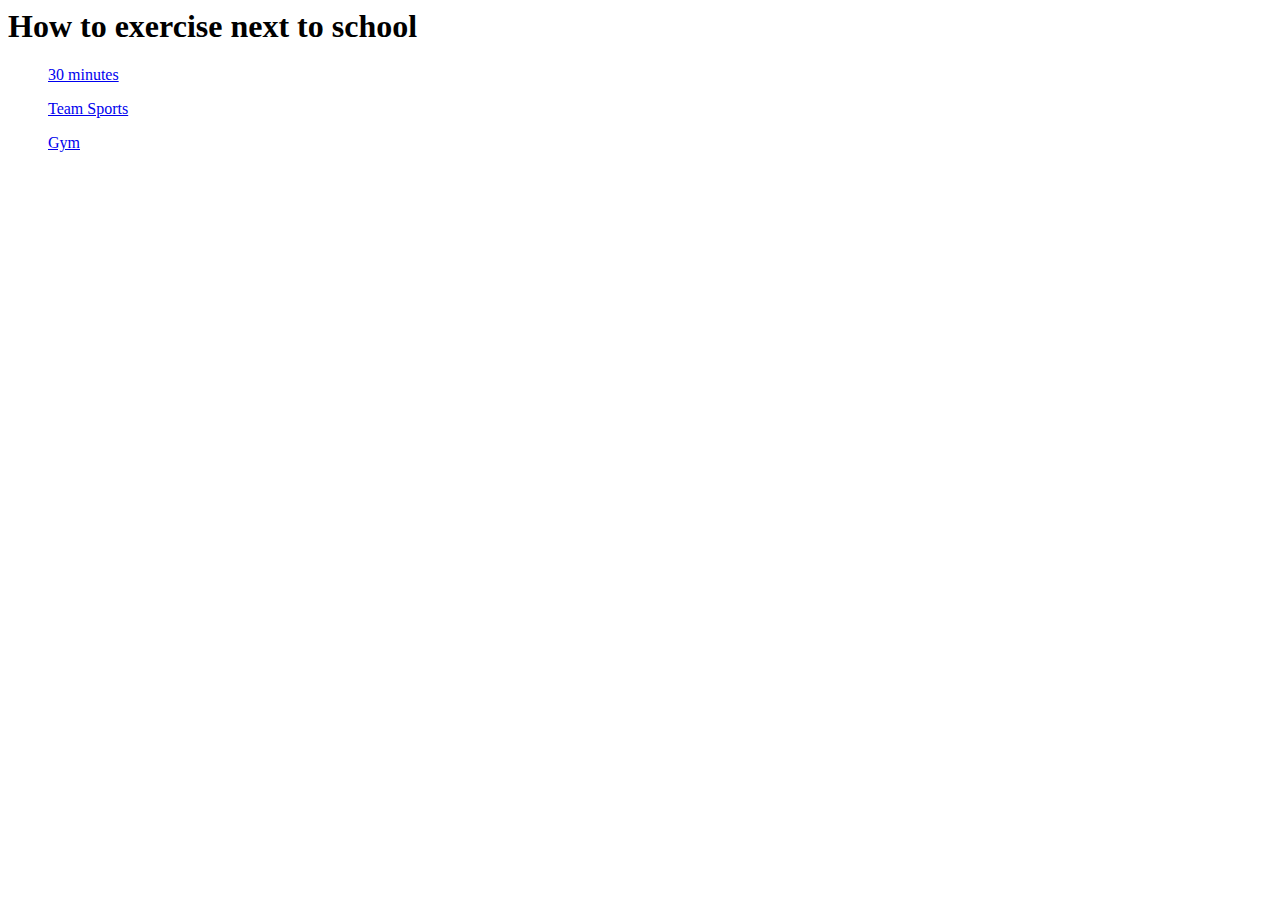
==== index.html @ 425f2bc6 "Create index.html" ====
<html>
      <head>
    <meta charset="utf-8">
    <title>How to exercise next to school</title>

    <link rel="stylesheet" type="text/css" href="style.css">
</head>

<body>
    <main>
        <h1>How to exercise next to school</h1>
        <section class="thumbnail-grid flex">
            <a href="C:\Users\Dani\Desktop\Online magazine\30 min\index1.html" target="index1.html" class="flex-item">
            
                <figure class="i1"> 
                    <figcaption>30 minutes</figcaption>
                </figure>
            </a>
            <a href="C:\Users\Dani\Desktop\Online magazine\Team sports\index2.html" class="flex-item">
                <figure class="i2">
                    <figcaption>Team Sports</figcaption>
                </figure>
            </a>
            <a href="C:\Users\Dani\Desktop\Online magazine\Gym\index3.html" class="flex-item">
                <figure class="i3">
                    <figcaption>Gym</figcaption>
                </figure>
            </a>
        </section>

    </main>
</body>
</html>
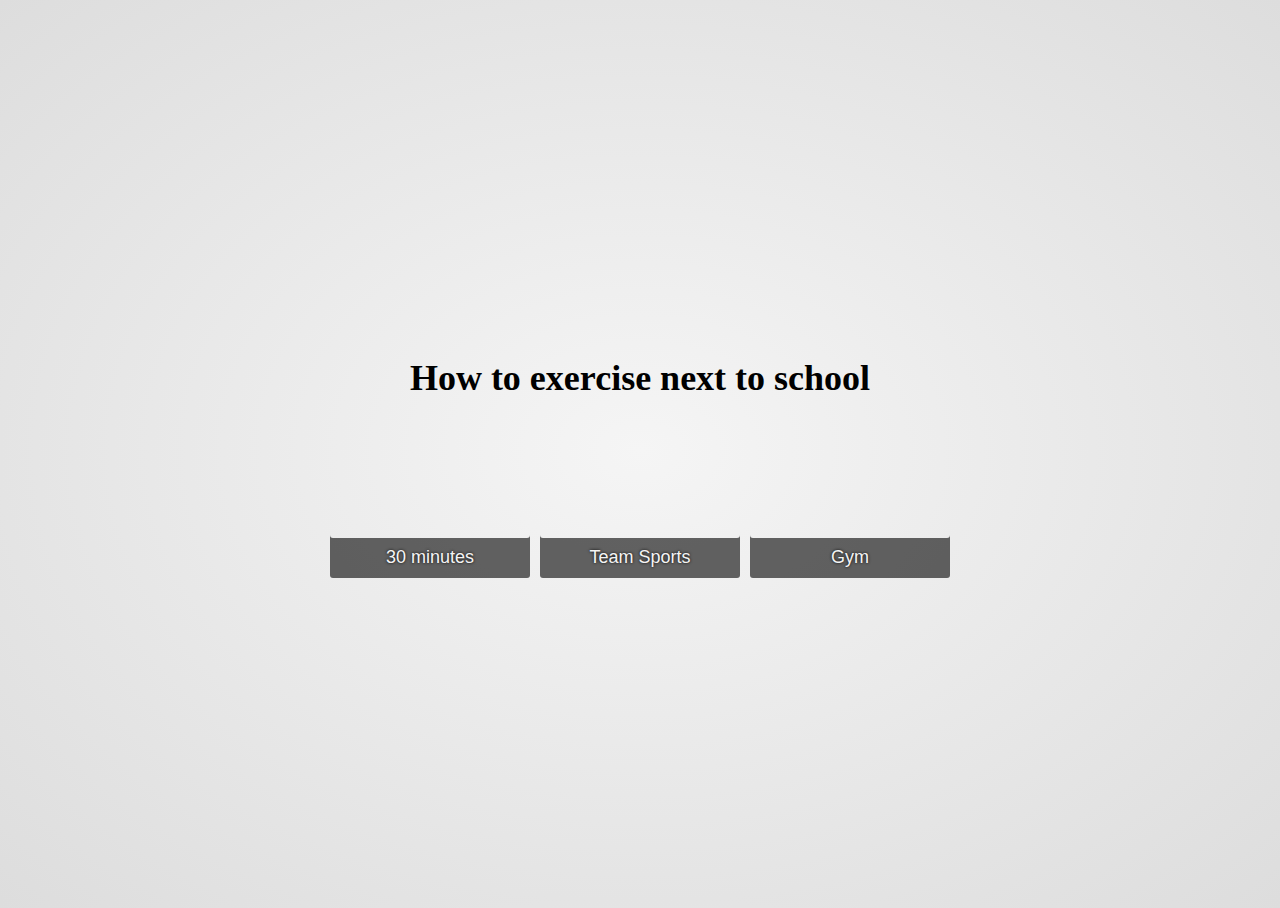
==== commit 4e1cfa89: "Add files via upload" ====
--- a/index.html
+++ b/index.html
@@ -1,33 +1,33 @@
-<html>
-      <head>
-    <meta charset="utf-8">
-    <title>How to exercise next to school</title>
-
-    <link rel="stylesheet" type="text/css" href="style.css">
-</head>
-
-<body>
-    <main>
-        <h1>How to exercise next to school</h1>
-        <section class="thumbnail-grid flex">
-            <a href="C:\Users\Dani\Desktop\Online magazine\30 min\index1.html" target="index1.html" class="flex-item">
-            
-                <figure class="i1"> 
-                    <figcaption>30 minutes</figcaption>
-                </figure>
-            </a>
-            <a href="C:\Users\Dani\Desktop\Online magazine\Team sports\index2.html" class="flex-item">
-                <figure class="i2">
-                    <figcaption>Team Sports</figcaption>
-                </figure>
-            </a>
-            <a href="C:\Users\Dani\Desktop\Online magazine\Gym\index3.html" class="flex-item">
-                <figure class="i3">
-                    <figcaption>Gym</figcaption>
-                </figure>
-            </a>
-        </section>
-
-    </main>
-</body>
-</html>
+<html>
+      <head>
+    <meta charset="utf-8">
+    <title>How to exercise next to school</title>
+
+    <link rel="stylesheet" type="text/css" href="style.css">
+</head>
+
+<body>
+    <main>
+        <h1>How to exercise next to school</h1>
+        <section class="thumbnail-grid flex">
+            <a href="C:\Users\Dani\Desktop\Online magazine\30 min\index1.html" target="index1.html" class="flex-item">
+            
+                <figure class="i1"> 
+                    <figcaption>30 minutes</figcaption>
+                </figure>
+            </a>
+            <a href="C:\Users\Dani\Desktop\Online magazine\Team sports\index2.html" class="flex-item">
+                <figure class="i2">
+                    <figcaption>Team Sports</figcaption>
+                </figure>
+            </a>
+            <a href="C:\Users\Dani\Desktop\Online magazine\Gym\index3.html" class="flex-item">
+                <figure class="i3">
+                    <figcaption>Gym</figcaption>
+                </figure>
+            </a>
+        </section>
+
+    </main>
+</body>
+</html>--- a/style.css
+++ b/style.css
@@ -0,0 +1,62 @@
+html {
+    height: 100%;
+    font-size: 62.5%;
+}
+
+body {
+    height: 100%;
+    display: flex;
+    align-items: center;
+    justify-content: center;
+    text-align: center;
+    font-family: "Source Sans Pro", sans-serif;
+    font-size: 1.8rem;
+    background: radial-gradient(ellipse at center, #f5f5f5 0%, #ddd 100%);
+}
+
+a {
+    color: #333;
+    text-decoration: none;
+}
+
+h1 {
+    font-family: Merriweather, serif;
+}
+
+.thumbnail-grid {
+	user-select: none
+}
+.flex {
+	display: flex;
+	flex-direction: row;
+	flex-wrap: wrap;
+	justify-content: space-around;
+	align-items: stretch;
+	align-content: stretch
+}
+.flex-item {
+	flex: 1 0 auto
+}
+
+
+.thumbnail-grid figure {
+	position: relative;
+	min-width: 200px;
+	height: 150px;
+	margin: 5px;
+	border-radius: 3px;
+	box-shadow: inset 0 -40px 0 0 rgba(0,0,0,.6);
+	transition: all .6s ease-in-out
+}
+
+.thumbnail-grid figure:hover {
+	box-shadow: inset 0 -150px 0 0 rgba(0,0,0,.8);
+}
+
+
+.thumbnail-grid figcaption {position: absolute;width: 100%;text-align: center;color: #f4f4f4;text-shadow: 0 0 3px #000;bottom: 10px;transition: all .7s ease-in-out}.thumbnail-grid figure:hover figcaption {bottom: 60px}
+
+*  {box-sizing: border-box}
+
+
+.thumbnail-grid figure.i1 {background: url(fig1.PNG) no-repeat center;background-size: cover;}.thumbnail-grid figure.i2 {background: url(fig2.PNG) no-repeat center;background-size: cover}.thumbnail-grid figure.i3 {background: url(fig3.PNG) no-repeat center;background-size: cover}